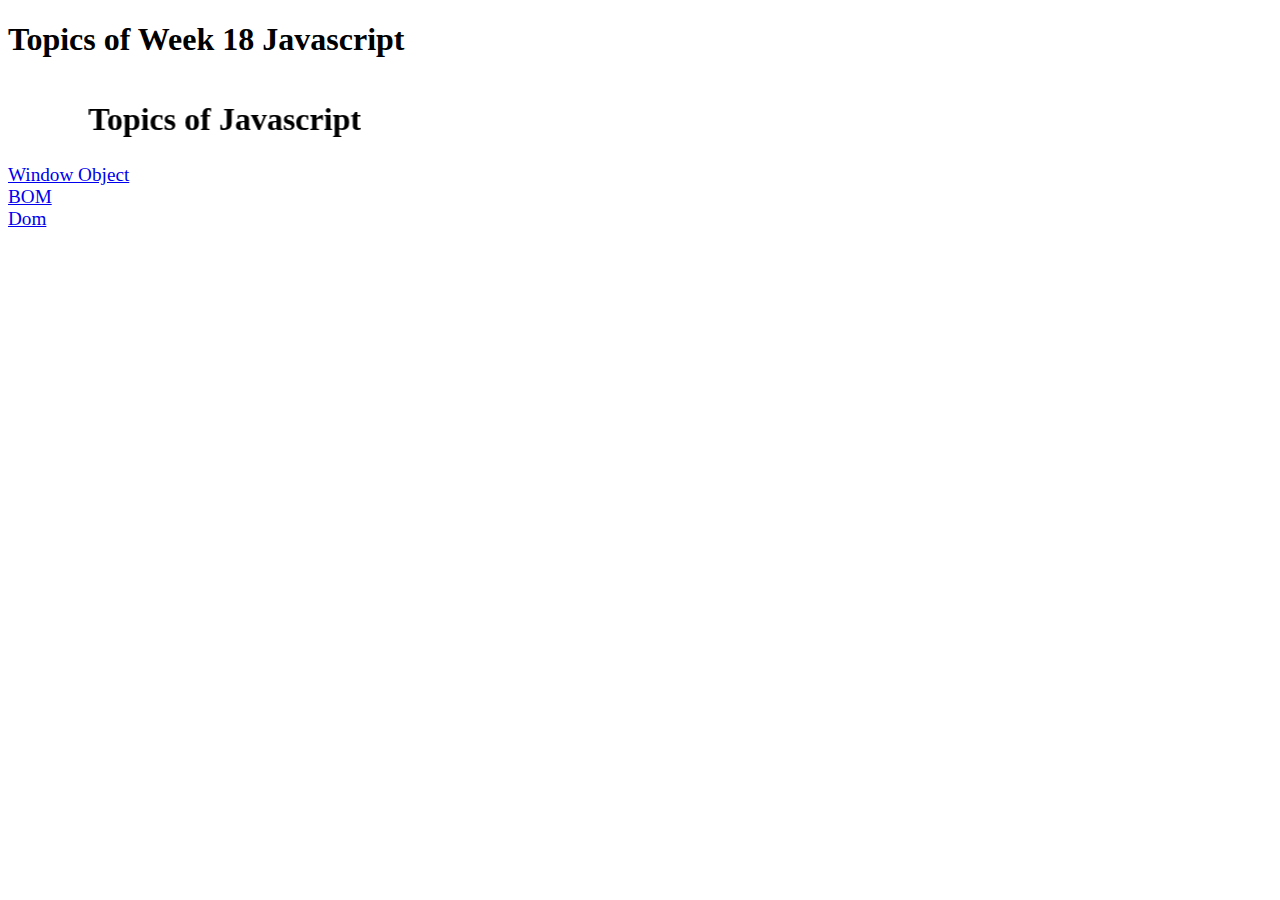
==== html/index.html @ 6d3dd40e "update html" ====
<!DOCTYPE html>
<html lang="en">
<head>
    <meta charset="UTF-8">
    <meta name="viewport" content="width=device-width, initial-scale=1.0">
    <title>Weeek 17 Assignment</title>
    <link rel="stylesheet" href="/css/style.css">
</head>
<body>
    <h1>Topics of Week 18 Javascript</h1>
    <div class="div1">
        <marquee direction="right" behavior="alternate" scrollamount="10"><h1>Topics of Javascript</h1></marquee>
            <big><a href="window.html">Window Object</a></big><br>
            <big><a href="Bom.html">BOM</a></big><br>
            <big><a href="dom.html">Dom</a></big><br>
    </div>    
</body>
</html>
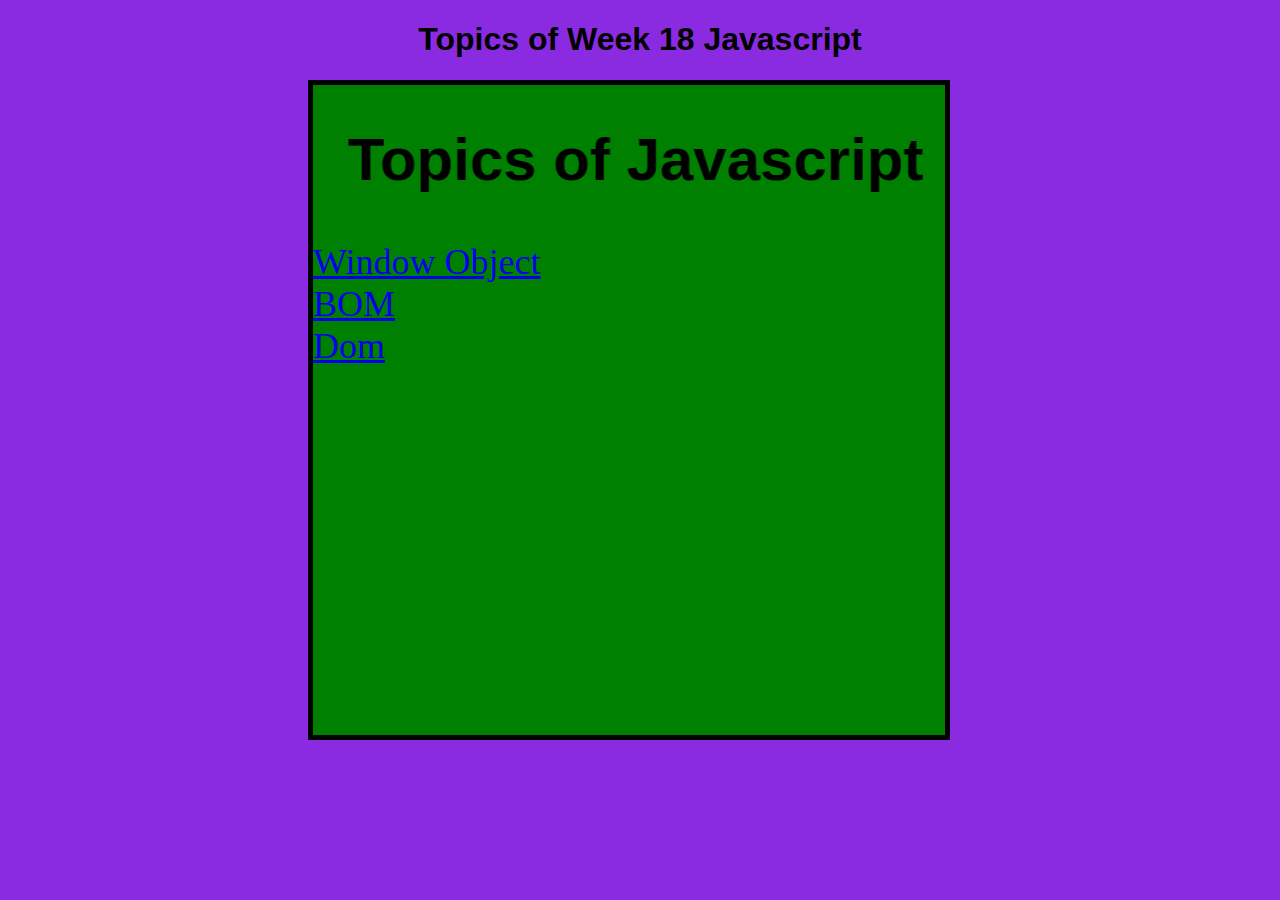
==== commit ccbae782: "add window file" ====
--- a/html/index.html
+++ b/html/index.html
@@ -3,7 +3,7 @@
 <head>
     <meta charset="UTF-8">
     <meta name="viewport" content="width=device-width, initial-scale=1.0">
-    <title>Weeek 17 Assignment</title>
+    <title>Weeek 18 Assignment</title>
     <link rel="stylesheet" href="/css/style.css">
 </head>
 <body>
--- a/css/style.css
+++ b/css/style.css
@@ -0,0 +1,21 @@
+body{
+    font-family:'Franklin Gothic Medium', 'Arial Narrow', Arial, sans-serif;
+    background-color:blueviolet;
+    text-align:center;
+}
+.div1{
+    border:5px solid black;
+    background-color:green;
+    text-align:left;
+    height:650px;
+    width:50%;
+    margin-left:300px;
+    font-size:30px;
+}
+a{
+    font-family:Cambria, Cochin, Georgia, Times, 'Times New Roman', serif;
+}
+a:hover{
+    background-color:white;
+    color:green;
+}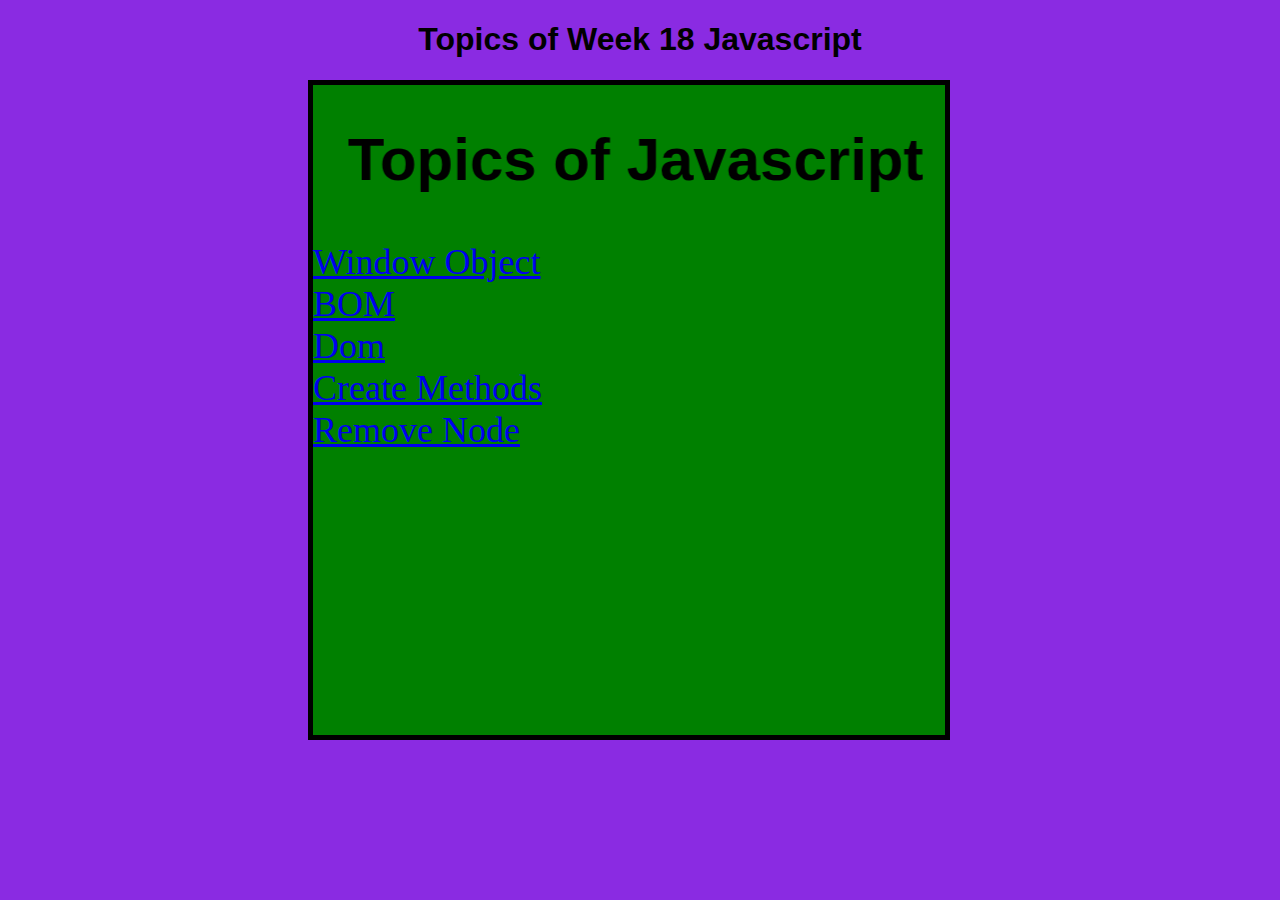
==== commit 9918be8a: "create index.html file" ====
--- a/html/index.html
+++ b/html/index.html
@@ -13,6 +13,8 @@
             <big><a href="window.html">Window Object</a></big><br>
             <big><a href="Bom.html">BOM</a></big><br>
             <big><a href="dom.html">Dom</a></big><br>
+            <big><a href="domCreateMeth.html">Create Methods</a></big><br>
+            <big><a href="domRemoveNode.html">Remove Node</a></big><br>
     </div>    
 </body>
 </html>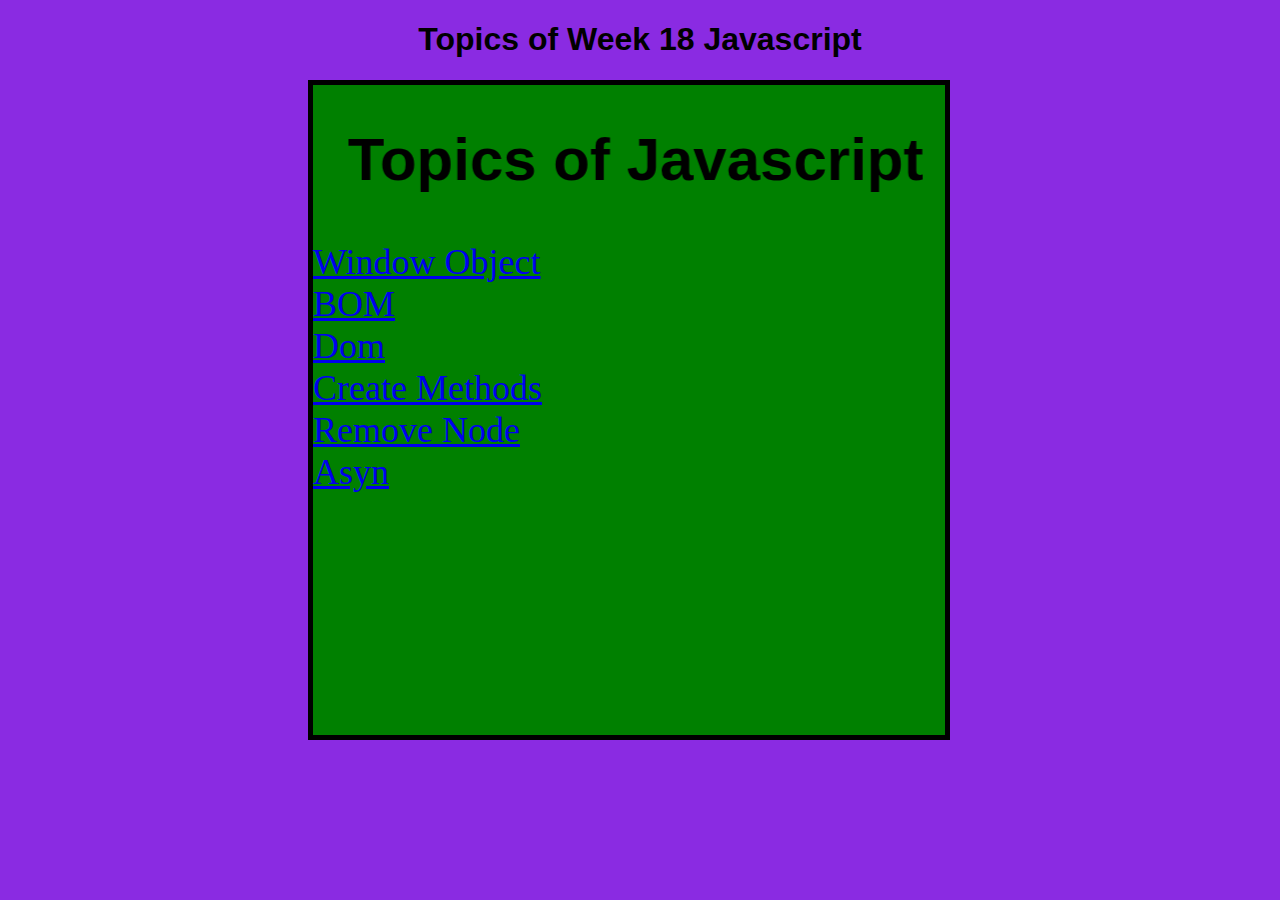
==== commit 2a70a3cd: "update in index" ====
--- a/html/index.html
+++ b/html/index.html
@@ -15,6 +15,7 @@
             <big><a href="dom.html">Dom</a></big><br>
             <big><a href="domCreateMeth.html">Create Methods</a></big><br>
             <big><a href="domRemoveNode.html">Remove Node</a></big><br>
+            <big><a href="asyn.html">Asyn</a></big><br>
     </div>    
 </body>
 </html>